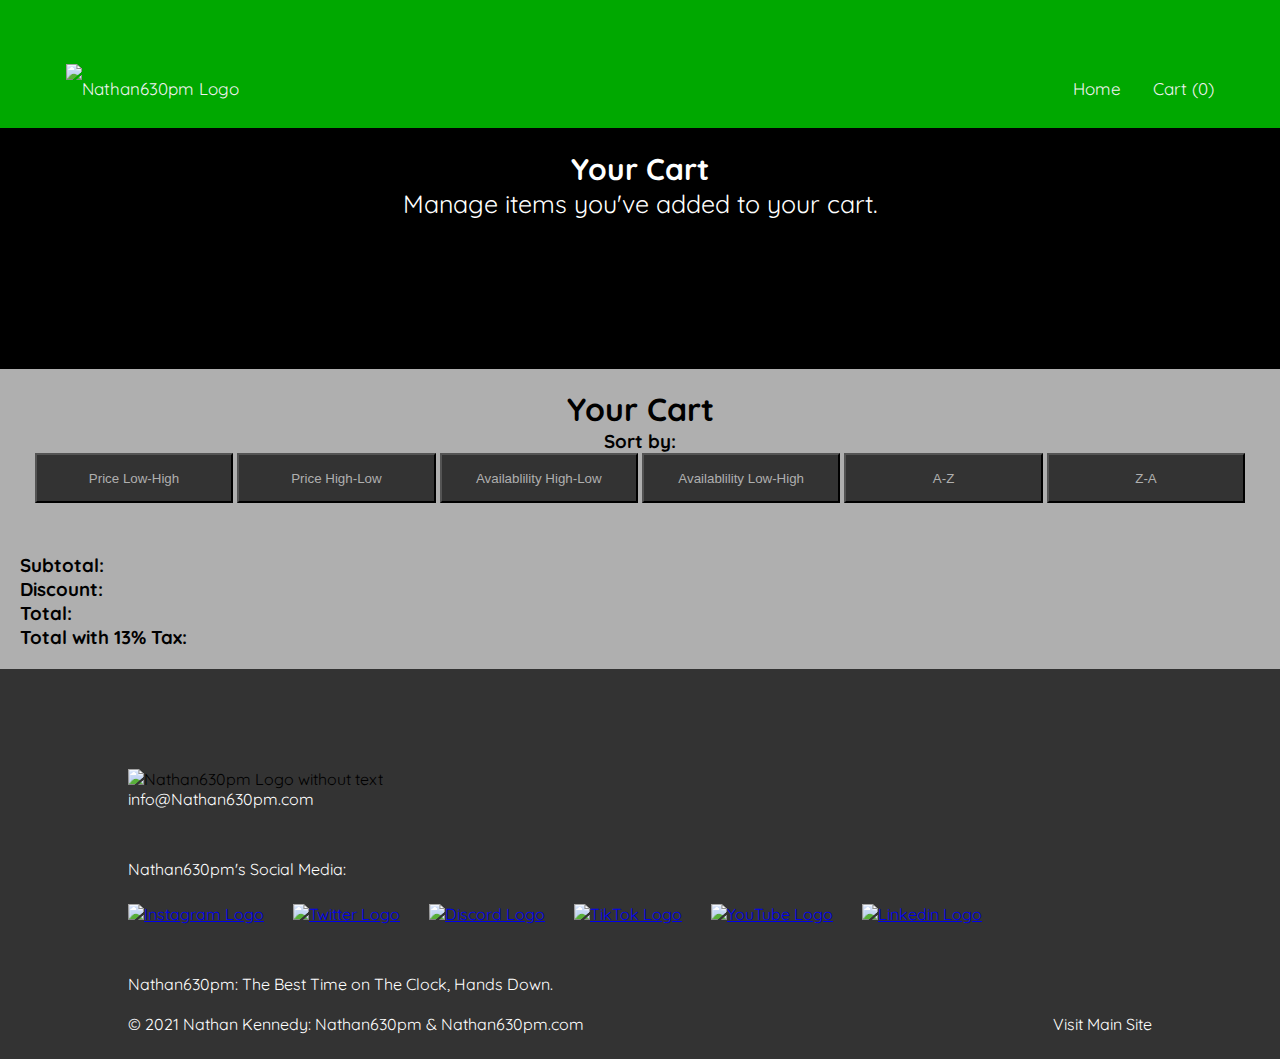
==== files/cart.html @ 918d2cc9 "finalized cart page." ====
<!DOCTYPE html>
<html lang="en" dir="ltr">

<head>
  <meta name="viewport" content="width=device-width, initial-scale=1">
  <link rel="icon" type="image/ico" href="https://Nathan630pm.com/logo.ico" /> <!-- favicon -->
  <meta charset="utf-8">
  <title>Your Cart | Nathan630pm</title>
  <meta name="description" content="Nathan630pm's Final Project"> <!-- Description -->
  <link rel="stylesheet" href="https://cdnjs.cloudflare.com/ajax/libs/font-awesome/4.7.0/css/font-awesome.min.css"> <!-- FontAwesome -->
  <link href="https://fonts.googleapis.com/css2?family=Quicksand:wght@300;400;500;600;700&display=swap" rel="stylesheet"> <!-- FONT -->
  <script src="https://ajax.googleapis.com/ajax/libs/jquery/3.2.1/jquery.min.js"></script> <!-- JQuery -->
  <link rel="stylesheet" href="css/index.css">
  <link rel="stylesheet" href="css/cart.css">
  <script type="text/javascript" src="js/cart.js"></script>

  <!-- The core Firebase JS SDK is always required and must be listed first -->
  <script src="https://www.gstatic.com/firebasejs/8.3.0/firebase-app.js"></script>
  <script type="text/javascript" src="js/firebase.js"></script>
</head>

<body>

  <div id="home"></div>
  <header>
    <div class="nav" id="navBar">
      <div id="mobileNavcrollShadow"><a id="navLogo" href="/"><img class="navLogo" alt="Nathan630pm Logo" src="https://Nathan630pm.com/beta/assets/nav/nathan630pm-nav-logo.png"></a></div>
      <div class="mobileNavScroll" id="mobileNavScroll">
        <a href="cart.html" onclick="toggleMenu()">Cart <span id="cartTab"></span></a>
        <a href="index.html" onclick="toggleMenu()">Home</a>
        <a style="display: none;" href="logout.html" onclick="toggleMenu()">Logout</a>
        <a id="scrollHelper" href="javascript:void(0);" onclick="toggleMenu()"></a>
      </div>
      <a href="javascript:void(0);" class="icon" onclick="toggleMenu()">
        <i class="fa fa-bars"></i>
      </a>
    </div>
  </header>

  <div class="opener">
    <div class="headerText">
      <div class="headerTitle">Your Cart</div>
      <div class="headerDesc">Manage items you've added to your cart.</div>
    </div>
  </div>

  <div class="pageContent">
    <h1>Your Cart</h1>
    <div class="sorting">
      <h3>Sort by:</h3>
      <button type="button" id="low-high" name="button">Price Low-High</button>
      <button type="button" id="high-low" name="button">Price High-Low</button>
      <button type="button" id="ava-high-low" name="button">Availablility High-Low</button>
      <button type="button" id="ava-low-high" name="button">Availablility Low-High</button>
      <button type="button" id="A-Z" name="button">A-Z</button>
      <button type="button" id="Z-A" name="button">Z-A</button>
    </div>
    <div id="menu">

    </div>

    <div id="totals">
      <h3>Subtotal: <span id="cartSubtotal"></span></h3>
      <h3>Discount: <span id="cartDiscount"></span></h3>
      <h3>Total: <span id="cartTotal"></span></h3>
      <h3>Total with 13% Tax: <span id="cartTotalTax"></span></h3>

    </div>

    <div style="display: none;" id="no-items">
      <h3>Your cart is empty!</h3>
    </div>

  </div>

  <div class="footer" id="footer">
    <div class="footerContent">
      <img class="footerLogo" alt="Nathan630pm Logo without text" src="https://Nathan630pm.com/logo.ico">
      <div class="footerEmail"><a href="mailto:info@Nathan630pm.com">info@Nathan630pm.com</a></div>
      <div class="socialMedia">
        <div class="footerText">Nathan630pm's Social Media:</div>
        <a href="https://www.instagram.com/nathan630pm/" target="_blank"><img alt="Instagram Logo" src="https://Nathan630pm.com/assets/footer/insta-logo.png"></a>
        <a href="https://www.twitter.com/nathan630pm/" target="_blank"><img alt="Twitter Logo" src="https://Nathan630pm.com/assets/footer/twitter-logo.png"></a>
        <a href="https://discord.Nathan630pm.com" target="_blank"><img alt="Discord Logo" src="https://Nathan630pm.com/assets/footer/discord-logo.png"></a>
        <a href="https://www.tiktok.com/@nathan630pm" target="_blank"><img alt="TikTok Logo" src="https://Nathan630pm.com/assets/footer/tiktok-logo.png"></a>
        <a href="https://youtube.Nathan630pm.com" target="_blank"><img alt="YouTube Logo" src="https://Nathan630pm.com/assets/footer/youtube-logo.png"></a>
        <a href="https://www.linkedin.com/in/nathan-kennedy-a71ab5156/" target="_blank"><img alt="Linkedin Logo" src="https://Nathan630pm.com/assets/footer/linkedin-logo.png"></a>
      </div>
      <span class="copyright">Nathan630pm: The Best Time on The Clock, Hands Down. <br><br>© 2021 Nathan Kennedy: Nathan630pm & Nathan630pm.com</span>
      <span class="adminLink"><a target="_blank" href="https://Nathan630pm.com">Visit Main Site</a></span>
    </div>
  </div>

</body>

</html>
---- files/css/index.css ----
* {
  margin: 0px;
}

body {
  font-family: 'Quicksand', sans-serif;
}


/* HEADER */

header {
    position: fixed;
    top: 0;
    width: 100%;
    z-index: 10000;
    }

    .nav {
    padding: 50px;
    padding-bottom: 0px;
    overflow: hidden;
    background-color: rgba(0, 168, 0, 0);
    z-index: 10000;
    align-items: center;
    transition: 0.3s;
    }

    #navLogo img {
    float: left;
    }

    #navLogo1 img {
        float: left;
        }

    .navLogo {
        width: auto;
        height: 50px;
    }

    .navScroll {
    padding: 0px;
    background-color: #00A800;
    box-shadow: 0 5px 5px 0 #000;
    }

    #scrollHelper {
        display: none;
    }

    #scrollHelper1 {
        display: none;
    }

    .nav:hover {
    background-color: #00A800;
    color: white;
    }

    .nav a {
    float: right;
    display: block;
    color: #f2f2f2;
    text-align: center;
    padding: 14px 16px;
    text-decoration: none;
    font-size: 17px;
    height: 50px;
    align-items: center;
    line-height: 50px;
    transition: 0.3s;
    }

    .nav a:hover {
    background-color: #007500;
    color: white;
    }



    .nav .icon {
    display: none;
    }


    @media screen and (max-width: 935px) {

    .mobileNavScroll a {
        display: none;
    }
    .nav a.icon {
    float: right;
    display: block;
    }
    .nav {
    padding: 0px;
    }
    .nav a {
    float: left;
    }

    .responsive .mobileNavScroll{
        height: 100vh;
        margin-bottom: 50px;
        overflow: auto;
    }


    .nav.responsive {
        position: relative;
    }
    .nav.responsive .icon {
        position: absolute;
        right: 0;
        top: 0;
    }
    .nav.responsive a {
        float: none;
        display: block;
        text-align: left;
    }

    .nav.responsive #navLogo:first-child {
        background-color: #009200;
    }

    .nav.responsive #navLogo1:first-child {
        background-color: #009200;
    }

    .responsive #scrollHelper {
        display: block;
    }

    .responsive #scrollHelper1 {
        display: block;
    }

    }

    @media screen and (min-width: 935px) {
    #navLogo {
    float: left;
    }

    #navLogo1 {
        float: left;
        }



}


/* MAIN SITE */

.opener {
  background-color: black;
  background-position: bottom;
  background-size: cover;
  position: relative;
  padding: 150px;
  overflow: hidden;
}

#headerBG {
  z-index: 0;
  position: absolute;
  background-color: rgba(15, 54, 80, 0.57);
  width: 100vw;
  height: 550px;
  left: 0;
  top: 0;

}

.headerText {
  z-index: 1;
  text-align: center;
  width: 80%;
  margin: auto;
  /* padding: 100px; */
  /* top: 50%;
  left: 50%;
  transform: translate(-50%, -0%); */
}

.headerTitle {
  color: white;
  font-weight: bold;
  font-size: 30px;
}

.headerDesc {
  color: white;
  font-size: 25px;
}

.pageContent {
   background-color: #afafaf;
   padding: 20px;
   text-align: center;
   margin: 0px;
}


#menu {
  width: 90%;
  margin: auto;

  padding: 0px;
}

.item {

  height: 500px;
  vertical-align: middle;
  transition: 0.3s;
  color: #afafaf;
  margin: 10px;
  background-color: #333333;
  border-radius: 10px;
  display: inline-block;
  width: 45%;

  text-align: center;
}

.item:hover {
  transform: scale(1.02, 1.02);
}

.itemMainTitle {
  line-height: 50px;
  height: 50px;
  vertical-align: middle;
}

.itemContent {
  border-radius: 10px;
  overflow: auto;
  padding: 25px;
  height: 350px;
}

.itemButton {
  height: 50px;
}
.itemButton button {
  width: 50%;
  transition: 0.3s;
  margin: 10px;
  padding: 7px;
  background-color: orange;
  color: white;
  border-radius: 10px;
  border: 0px solid;
}

.itemButton button:hover {
  background-color: darkorange;
  transform: scale(1.02, 1.02);
  width: 90%;
}

.itemTitle {
  font-weight: bold;
  font-size: 25px;
}

.itemPrice {
  padding: 5px;
  font-size: 20px;
  font-weight: bold;
}


.itemDesc {
  padding: 5px;
  font-size: 20px;
}

.itemRating {
  padding: 5px;
  font-size: 15px;
}

.itemAvail {
  padding: 5px;
  font-size: 15px;
}

.itemCategory {
  font-weight: bold;
  padding: 5px;
  font-size: 20px;
}




.item img {
  width: 200px;
  height: 200px;
  border-radius: 10px;
  object-fit: cover;
  margin: auto;
}


.sorting button {
  vertical-align: middle;
  transition: 0.3s;
  width: 16%;
  display: inline-block;
  height: 50px;
  background-color: #333333;
  color: #afafaf;
}

.sorting button:hover {
  background-color: black;
}



@media screen and (max-width: 935px) {
  .opener {
    padding-top: 80px;
    padding-bottom: 80px;
    padding-left: 50px;
    padding-right: 50px;
  }

  .headerText {
    text-align: center;
    width: 100%;
    margin: auto;
  }

  .headerTitle {
    color: white;
    font-weight: bold;
    font-size: 25px;
  }

  .headerDesc {
    color: white;
    font-size: 15px;
  }


  .item {

    display: block;
    width: 100%;
  }

  .item:hover {
    transform: scale(1, 1);
  }


  .item img {
    width: 300px;
    height: 200px;
    border-radius: 10px;
    object-fit: cover;
    margin: auto;
  }


  .sorting button {

    width: 32%;
    height: 75px;
  }


}



/* FOOTER */
.footer {
    /* background-image: url(assets/footer/Footer-complete@2x.png); */
    background-color: #333;
    background-position: center;
    background-size: cover;
    position: relative;
  }

  .footerContent {
    width: 80%;
    padding-top: 100px;
    padding-bottom: 25px;
    margin: auto;
  }

  .footerLogo {
    width: 100px;
    height: auto;
  }

  .footerEmail {
    transition: 0.3s;
  }

  .footerEmail a {
    text-decoration: none;
    color: white;
    /* transition: 0.3s; */
  }

  .footerEmail a:hover {
    text-decoration: underline;
    font-weight: bold;
    color: white;
  }

  .address {
    color: white;
    padding-top: 50px;
  }

  .socialMedia {
    padding-top: 50px;
    padding-bottom: 50px;
    width: 100%;
  }

  .socialMedia a {
    padding-right: 25px;
  }

  .socialMedia img {
    width: 50px;
    height: auto;
    transition: 0.3s;
  }

  .socialMedia img:hover {
    transform: scale(1.2, 1.2);
  }

  .footerText {
    color: white;
    padding-bottom: 25px;
  }

  .copyright {
    margin-top: 100px;
    color: white;
  }

  .footerInline {
    display: inline-block;
    vertical-align: middle;
  }

  .adminLink a {
    color: white;
    float: right;
    text-decoration: none;
    text-align: right;
  }

  .adminLink a:hover {
    font-weight: bold;
    text-decoration: underline;
  }



  @media screen and (max-width: 935px) {

  .socialMedia {
    padding-top: 50px;
    width: 100%;
  }

  .socialMedia a img {
    width: 50px;
    height: auto;
  }
}
---- files/css/cart.css ----
#totals {
  padding-top: 50px;
  text-align: left;
}


#no-items {
  padding-top: 50px;
}
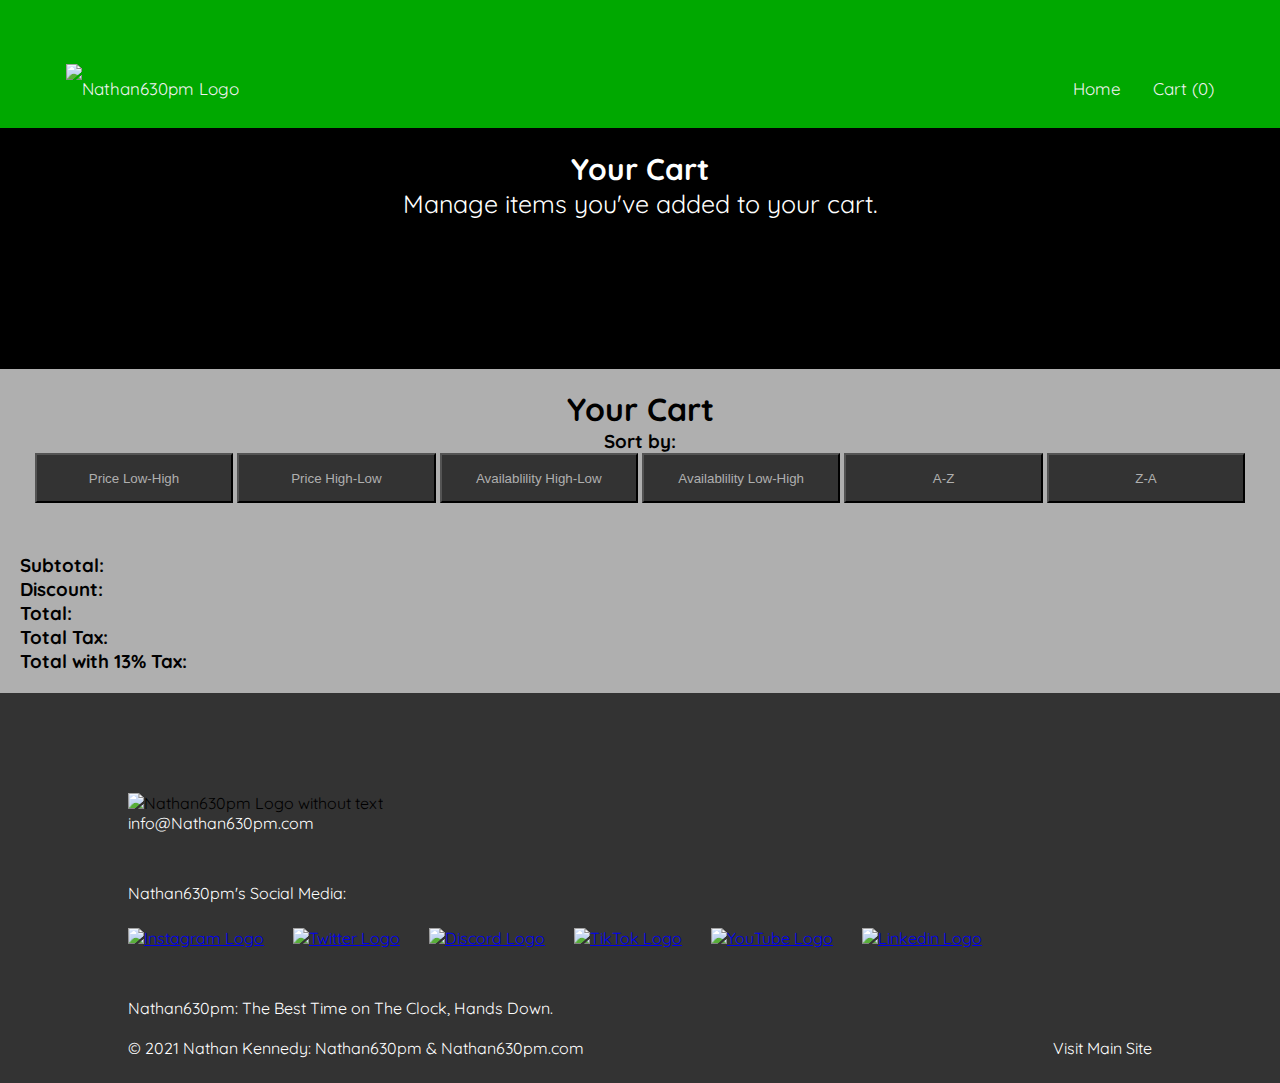
==== commit 337d927e: "added a total tax on cart page" ====
--- a/files/cart.html
+++ b/files/cart.html
@@ -63,6 +63,7 @@
       <h3>Subtotal: <span id="cartSubtotal"></span></h3>
       <h3>Discount: <span id="cartDiscount"></span></h3>
       <h3>Total: <span id="cartTotal"></span></h3>
+      <h3>Total Tax: <span id="cartTax"></span></h3>
       <h3>Total with 13% Tax: <span id="cartTotalTax"></span></h3>
 
     </div>
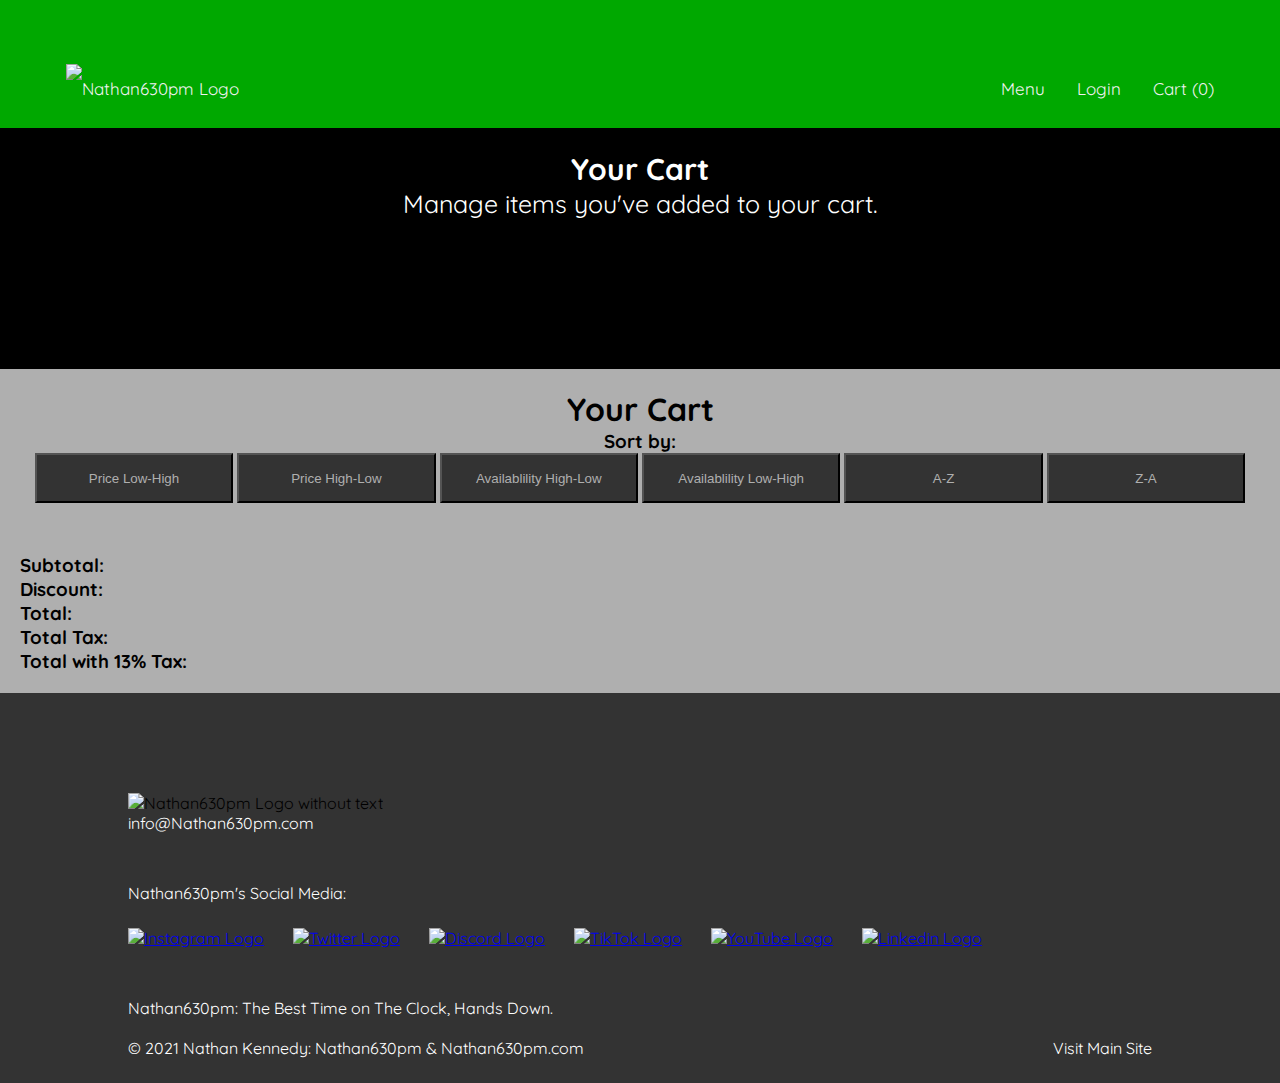
==== commit 2f77cc5f: "added the ability to sort your cart items, as well as removing the sorting buttons when the cart is " ====
--- a/files/cart.html
+++ b/files/cart.html
@@ -27,8 +27,10 @@
       <div id="mobileNavcrollShadow"><a id="navLogo" href="/"><img class="navLogo" alt="Nathan630pm Logo" src="https://Nathan630pm.com/beta/assets/nav/nathan630pm-nav-logo.png"></a></div>
       <div class="mobileNavScroll" id="mobileNavScroll">
         <a href="cart.html" onclick="toggleMenu()">Cart <span id="cartTab"></span></a>
-        <a href="index.html" onclick="toggleMenu()">Home</a>
         <a style="display: none;" href="logout.html" onclick="toggleMenu()">Logout</a>
+        <a style="display: block;" href="logout.html" onclick="toggleMenu()">Login</a>
+        <a href="index.html" onclick="toggleMenu()">Menu</a>
+
         <a id="scrollHelper" href="javascript:void(0);" onclick="toggleMenu()"></a>
       </div>
       <a href="javascript:void(0);" class="icon" onclick="toggleMenu()">
@@ -46,7 +48,7 @@
 
   <div class="pageContent">
     <h1>Your Cart</h1>
-    <div class="sorting">
+    <div id="sortingArea" class="sorting">
       <h3>Sort by:</h3>
       <button type="button" id="low-high" name="button">Price Low-High</button>
       <button type="button" id="high-low" name="button">Price High-Low</button>
@@ -69,7 +71,7 @@
     </div>
 
     <div style="display: none;" id="no-items">
-      <h3>Your cart is empty!</h3>
+      <h3>Your cart is empty! Head over to <a href="index.html">our menu</a> to add things to your cart!</h3>
     </div>
 
   </div>
--- a/files/css/cart.css
+++ b/files/css/cart.css
@@ -7,3 +7,24 @@
 #no-items {
   padding-top: 50px;
 }
+
+
+.itemButtons {
+  height: 50px;
+}
+.itemButtons button {
+  width: 25%;
+  transition: 0.3s;
+  margin: 10px;
+  padding: 7px;
+  background-color: orange;
+  color: white;
+  border-radius: 10px;
+  border: 0px solid;
+}
+
+.itemButtons button:hover {
+  background-color: darkorange;
+  transform: scale(1.02, 1.02);
+  width: 30%;
+}
